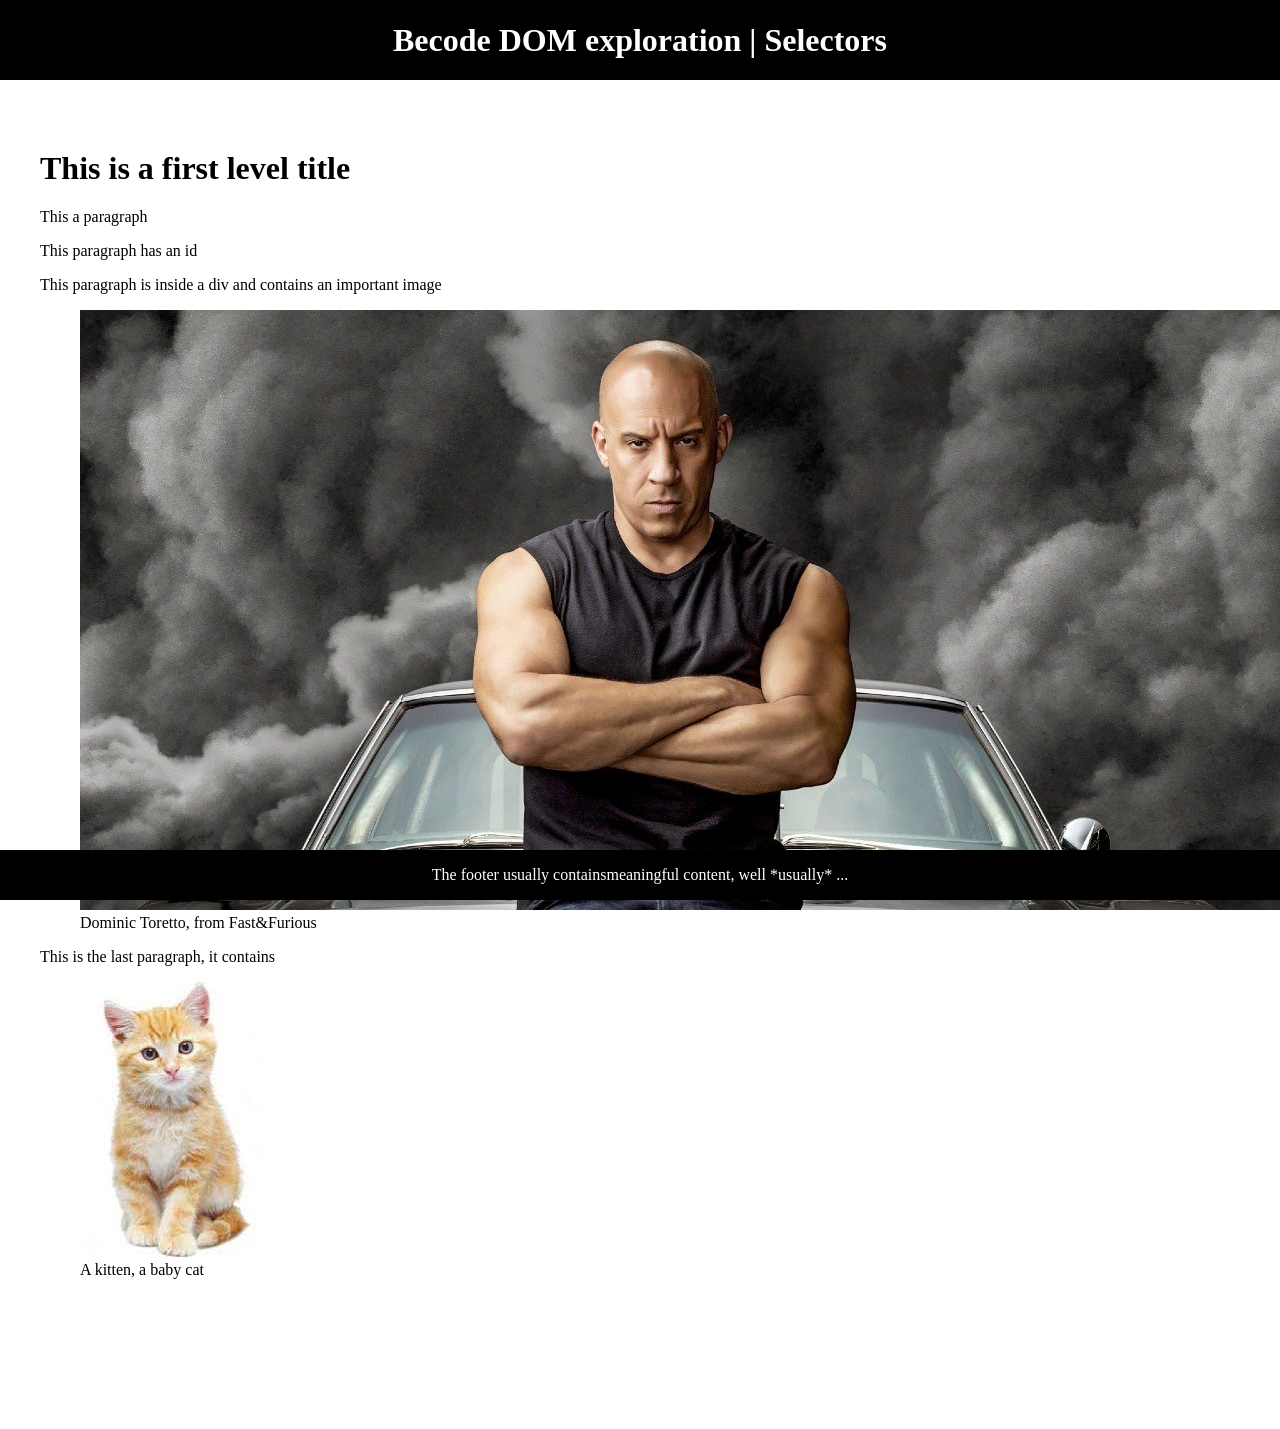
==== 2.Selectors/index.html @ 5fca9a3a "ajout des exercices du dom" ====
<!DOCTYPE html>
<html lang="en">
<head>
  <meta charset="UTF-8">
  <meta http-equiv="X-UA-Compatible" content="IE=edge">
  <meta name="viewport" content="width=device-width, initial-scale=1.0">
  <title>Exploring the DOM</title>

  <link rel="stylesheet" href="../0.Resources/style.css">
</head>
<body>
  <header>
    <h1>Becode DOM exploration | <strong>Selectors</strong></h1>
  </header>

  <main>
    <h1>This is a first level title</h1>

    <p class="important">This a paragraph</p>

    <p id="p-with-an-id">This paragraph has an id</p>

    <div>
      <p>This paragraph is inside a div and contains an important image<br />
      <figure>
        <img src="../0.Resources/domtoretto.jpg" alt="Dominic Toretto" class="important" />
        <figcaption>Dominic Toretto, from Fast&Furious</figcaption>
      </figure></p>
    </div>

    <p>This is the last paragraph, it contains
      <figure>
        <img src="../0.Resources/kitten.jpeg" alt="A kitten" />
        <figcaption>A kitten, a baby cat</figcaption>
      </figure>
    </p>
  </main>

  <footer>
    The footer usually contains <span class="important">meaningful content</span>, well *usually* ...
  </footer>

  <script src="script.js"></script>
</body>
</html>
---- 0.Resources/style.css ----
*{
  box-sizing: border-box;
}

body{

  margin: 0 auto;
  padding: 0;
}

header, footer{
  position: fixed;
  background-color: #000;
  color: #fff;
  left: 0;
  right: 0;
  display: flex;
  justify-content: center;
  align-items: center;
}

header{
  top: 0;
  height: 80px;
}

footer{
  bottom: 0;
  height: 50px;
}

main{
  max-width: 1200px;
  margin: 150px auto;
}
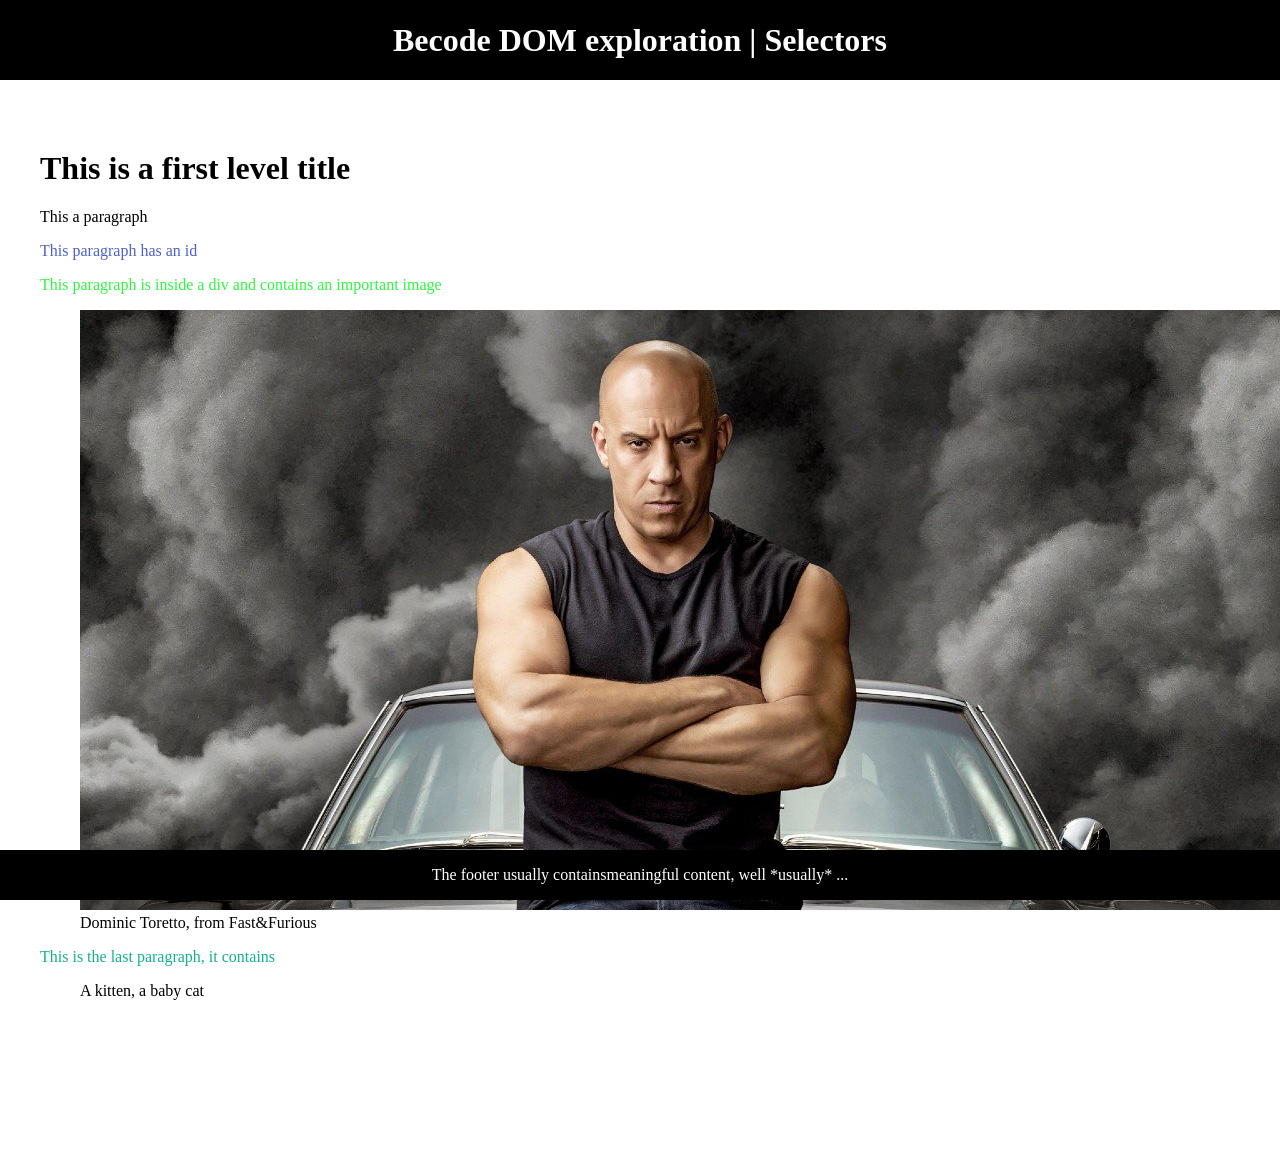
==== commit 4ef78cde: "02 fini" ====
--- a/2.Selectors/index.html
+++ b/2.Selectors/index.html
@@ -1,11 +1,10 @@
 <!DOCTYPE html>
-<html lang="en">
+<html lang="fr">
 <head>
   <meta charset="UTF-8">
   <meta http-equiv="X-UA-Compatible" content="IE=edge">
   <meta name="viewport" content="width=device-width, initial-scale=1.0">
   <title>Exploring the DOM</title>
-
   <link rel="stylesheet" href="../0.Resources/style.css">
 </head>
 <body>
